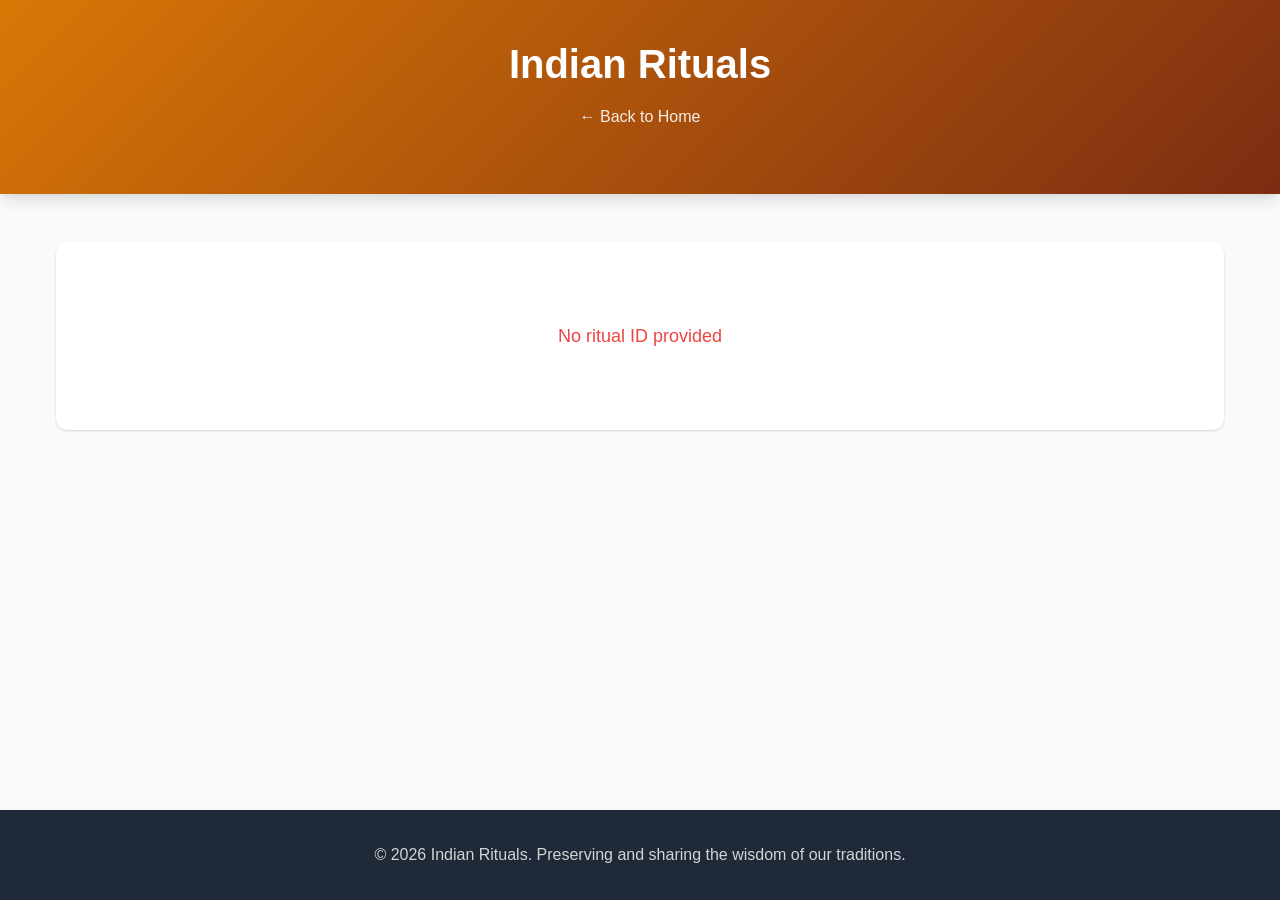
==== ritual.html @ 17914231 "Initial commit: Indian Rituals web application - Vanilla HTML/CSS/JavaScript application - 8 rituals" ====
<!DOCTYPE html>
<html lang="en">
<head>
    <meta charset="UTF-8">
    <meta name="viewport" content="width=device-width, initial-scale=1.0">
    <title id="pageTitle">Ritual Details - Indian Rituals</title>
    <meta name="description" content="Learn about the meaning and significance of Indian rituals">
    <link rel="stylesheet" href="css/styles.css">
</head>
<body>
    <!-- Header -->
    <header class="header">
        <div class="container">
            <div class="header-content">
                <a href="index.html" class="logo-link">
                    <h1 class="logo">Indian Rituals</h1>
                </a>
                <a href="index.html" class="back-link">← Back to Home</a>
            </div>
        </div>
    </header>

    <!-- Main Content -->
    <main class="main-content">
        <div class="container">
            <!-- Ritual Detail -->
            <article class="ritual-detail" id="ritualDetail">
                <!-- Content will be loaded here by JavaScript -->
                <div class="loading">Loading ritual details...</div>
            </article>

            <!-- Related Rituals -->
            <section class="related-section" id="relatedSection" style="display: none;">
                <h2>Related Rituals</h2>
                <div class="rituals-grid" id="relatedGrid">
                    <!-- Related rituals will be loaded here -->
                </div>
            </section>
        </div>
    </main>

    <!-- Footer -->
    <footer class="footer">
        <div class="container">
            <p>&copy; 2026 Indian Rituals. Preserving and sharing the wisdom of our traditions.</p>
        </div>
    </footer>

    <script src="js/app.js"></script>
    <script src="js/ritual.js"></script>
</body>
</html>
---- css/styles.css ----
/* Reset and Base Styles */
* {
    margin: 0;
    padding: 0;
    box-sizing: border-box;
}

:root {
    --primary-color: #d97706;
    --primary-dark: #b45309;
    --secondary-color: #7c2d12;
    --text-color: #1f2937;
    --text-light: #6b7280;
    --bg-color: #ffffff;
    --bg-secondary: #f9fafb;
    --border-color: #e5e7eb;
    --shadow: 0 1px 3px 0 rgba(0, 0, 0, 0.1), 0 1px 2px 0 rgba(0, 0, 0, 0.06);
    --shadow-lg: 0 10px 15px -3px rgba(0, 0, 0, 0.1), 0 4px 6px -2px rgba(0, 0, 0, 0.05);
}

body {
    font-family: -apple-system, BlinkMacSystemFont, 'Segoe UI', Roboto, 'Helvetica Neue', Arial, sans-serif;
    line-height: 1.6;
    color: var(--text-color);
    background-color: var(--bg-secondary);
    min-height: 100vh;
    display: flex;
    flex-direction: column;
}

.container {
    max-width: 1200px;
    margin: 0 auto;
    padding: 0 1rem;
}

/* Header */
.header {
    background: linear-gradient(135deg, var(--primary-color) 0%, var(--secondary-color) 100%);
    color: white;
    padding: 2rem 0;
    box-shadow: var(--shadow-lg);
}

.header-content {
    text-align: center;
    margin-bottom: 2rem;
}

.logo {
    font-size: 2.5rem;
    font-weight: 700;
    margin-bottom: 0.5rem;
}

.logo-link {
    color: white;
    text-decoration: none;
}

.tagline {
    font-size: 1.1rem;
    opacity: 0.9;
}

.back-link {
    display: inline-block;
    color: white;
    text-decoration: none;
    font-size: 1rem;
    opacity: 0.9;
    transition: opacity 0.2s;
}

.back-link:hover {
    opacity: 1;
}

/* Search */
.search-container {
    max-width: 600px;
    margin: 0 auto;
    position: relative;
}

.search-input {
    width: 100%;
    padding: 0.875rem 3rem 0.875rem 1rem;
    border: 2px solid rgba(255, 255, 255, 0.3);
    border-radius: 0.5rem;
    font-size: 1rem;
    background: rgba(255, 255, 255, 0.95);
    transition: all 0.2s;
}

.search-input:focus {
    outline: none;
    border-color: white;
    box-shadow: 0 0 0 3px rgba(255, 255, 255, 0.2);
}

.search-button {
    position: absolute;
    right: 0.5rem;
    top: 50%;
    transform: translateY(-50%);
    background: none;
    border: none;
    padding: 0.5rem;
    cursor: pointer;
    color: var(--text-light);
    transition: color 0.2s;
}

.search-button:hover {
    color: var(--primary-color);
}

/* Main Content */
.main-content {
    flex: 1;
    padding: 3rem 0;
}

.intro-section {
    text-align: center;
    margin-bottom: 3rem;
    padding: 2rem;
    background: white;
    border-radius: 0.75rem;
    box-shadow: var(--shadow);
}

.intro-section h2 {
    font-size: 2rem;
    color: var(--primary-color);
    margin-bottom: 1rem;
}

.intro-section p {
    font-size: 1.125rem;
    color: var(--text-light);
    line-height: 1.8;
    max-width: 800px;
    margin: 0 auto;
}

/* Sections */
.categories-section,
.rituals-section {
    margin-bottom: 3rem;
}

.categories-section h2,
.rituals-section h2,
.related-section h2 {
    font-size: 1.875rem;
    margin-bottom: 1.5rem;
    color: var(--text-color);
}

/* Categories Grid */
.categories-grid {
    display: grid;
    grid-template-columns: repeat(auto-fill, minmax(250px, 1fr));
    gap: 1.5rem;
    margin-bottom: 2rem;
}

.category-card {
    background: white;
    padding: 1.5rem;
    border-radius: 0.75rem;
    box-shadow: var(--shadow);
    text-decoration: none;
    color: var(--text-color);
    transition: all 0.3s;
    cursor: pointer;
    border: 2px solid transparent;
}

.category-card:hover {
    transform: translateY(-4px);
    box-shadow: var(--shadow-lg);
    border-color: var(--primary-color);
}

.category-card.active {
    border-color: var(--primary-color);
    background: linear-gradient(135deg, rgba(217, 119, 6, 0.05) 0%, rgba(124, 45, 18, 0.05) 100%);
}

.category-icon {
    font-size: 2.5rem;
    margin-bottom: 0.75rem;
    display: block;
}

.category-card h3 {
    font-size: 1.25rem;
    margin-bottom: 0.5rem;
    color: var(--primary-color);
}

.category-card p {
    font-size: 0.875rem;
    color: var(--text-light);
}

.category-count {
    display: inline-block;
    margin-top: 0.5rem;
    padding: 0.25rem 0.75rem;
    background: var(--bg-secondary);
    border-radius: 1rem;
    font-size: 0.75rem;
    color: var(--text-light);
    font-weight: 600;
}

/* Rituals Grid */
.rituals-grid {
    display: grid;
    grid-template-columns: repeat(auto-fill, minmax(300px, 1fr));
    gap: 1.5rem;
}

.ritual-card {
    background: white;
    border-radius: 0.75rem;
    box-shadow: var(--shadow);
    overflow: hidden;
    text-decoration: none;
    color: var(--text-color);
    transition: all 0.3s;
    display: flex;
    flex-direction: column;
}

.ritual-card:hover {
    transform: translateY(-4px);
    box-shadow: var(--shadow-lg);
}

.ritual-image {
    width: 100%;
    height: 200px;
    background: linear-gradient(135deg, var(--primary-color) 0%, var(--secondary-color) 100%);
    display: flex;
    align-items: center;
    justify-content: center;
    font-size: 4rem;
}

.ritual-content {
    padding: 1.5rem;
    flex: 1;
}

.ritual-category {
    display: inline-block;
    padding: 0.25rem 0.75rem;
    background: var(--bg-secondary);
    border-radius: 1rem;
    font-size: 0.75rem;
    color: var(--primary-color);
    font-weight: 600;
    margin-bottom: 0.75rem;
}

.ritual-card h3 {
    font-size: 1.25rem;
    margin-bottom: 0.75rem;
    color: var(--text-color);
}

.ritual-card p {
    font-size: 0.9375rem;
    color: var(--text-light);
    line-height: 1.6;
}

/* Ritual Detail Page */
.ritual-detail {
    background: white;
    border-radius: 0.75rem;
    box-shadow: var(--shadow);
    padding: 2rem;
    margin-bottom: 3rem;
}

.ritual-detail-header {
    text-align: center;
    margin-bottom: 2rem;
    padding-bottom: 2rem;
    border-bottom: 2px solid var(--border-color);
}

.ritual-detail-icon {
    font-size: 5rem;
    margin-bottom: 1rem;
}

.ritual-detail-title {
    font-size: 2.5rem;
    color: var(--text-color);
    margin-bottom: 1rem;
}

.ritual-detail-meta {
    display: flex;
    gap: 1rem;
    justify-content: center;
    flex-wrap: wrap;
}

.ritual-detail-category {
    padding: 0.5rem 1rem;
    background: var(--bg-secondary);
    border-radius: 1rem;
    font-size: 0.875rem;
    color: var(--primary-color);
    font-weight: 600;
}

.ritual-detail-body {
    max-width: 800px;
    margin: 0 auto;
}

.ritual-section {
    margin-bottom: 2rem;
}

.ritual-section h2 {
    font-size: 1.5rem;
    color: var(--primary-color);
    margin-bottom: 1rem;
}

.ritual-section p {
    font-size: 1.0625rem;
    color: var(--text-color);
    line-height: 1.8;
    margin-bottom: 1rem;
}

.ritual-section ul {
    list-style-position: inside;
    margin-left: 1rem;
}

.ritual-section li {
    font-size: 1.0625rem;
    color: var(--text-color);
    line-height: 1.8;
    margin-bottom: 0.5rem;
}

/* Related Section */
.related-section {
    margin-top: 3rem;
}

/* Loading State */
.loading {
    text-align: center;
    padding: 3rem;
    color: var(--text-light);
    font-size: 1.125rem;
}

/* No Results */
.no-results {
    text-align: center;
    padding: 3rem;
    background: white;
    border-radius: 0.75rem;
    box-shadow: var(--shadow);
}

.no-results p {
    font-size: 1.125rem;
    color: var(--text-light);
}

/* Footer */
.footer {
    background: var(--text-color);
    color: white;
    padding: 2rem 0;
    text-align: center;
    margin-top: auto;
}

.footer p {
    opacity: 0.8;
}

/* Responsive Design */
@media (max-width: 768px) {
    .logo {
        font-size: 2rem;
    }

    .tagline {
        font-size: 1rem;
    }

    .categories-grid {
        grid-template-columns: repeat(auto-fill, minmax(200px, 1fr));
        gap: 1rem;
    }

    .rituals-grid {
        grid-template-columns: 1fr;
        gap: 1rem;
    }

    .ritual-detail {
        padding: 1.5rem;
    }

    .ritual-detail-title {
        font-size: 2rem;
    }

    .intro-section h2 {
        font-size: 1.5rem;
    }
}
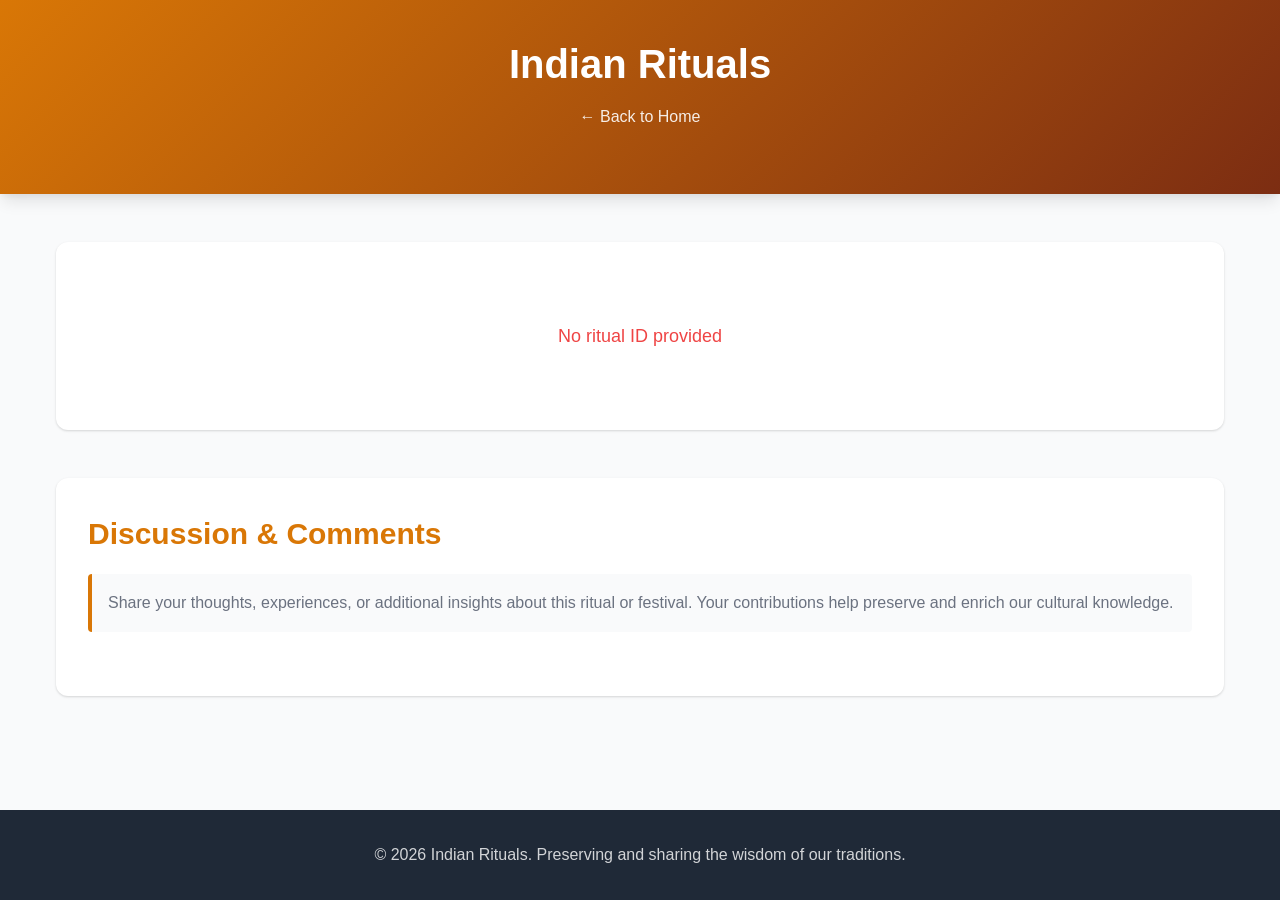
==== commit 8f6fedbe: "Add public comments section to ritual/festival pages Implements community discussion feature using u" ====
--- a/ritual.html
+++ b/ritual.html
@@ -29,6 +29,13 @@
                 <div class="loading">Loading ritual details...</div>
             </article>
 
+            <!-- Comments Section -->
+            <section class="comments-section" id="commentsSection">
+                <h2>Discussion & Comments</h2>
+                <p class="comments-intro">Share your thoughts, experiences, or additional insights about this ritual or festival. Your contributions help preserve and enrich our cultural knowledge.</p>
+                <div id="utterances-container"></div>
+            </section>
+
             <!-- Related Rituals -->
             <section class="related-section" id="relatedSection" style="display: none;">
                 <h2>Related Rituals</h2>
--- a/css/styles.css
+++ b/css/styles.css
@@ -357,6 +357,36 @@
     margin-bottom: 0.5rem;
 }
 
+/* Comments Section */
+.comments-section {
+    background: white;
+    border-radius: 0.75rem;
+    box-shadow: var(--shadow);
+    padding: 2rem;
+    margin-bottom: 3rem;
+}
+
+.comments-section h2 {
+    font-size: 1.875rem;
+    color: var(--primary-color);
+    margin-bottom: 1rem;
+}
+
+.comments-intro {
+    font-size: 1rem;
+    color: var(--text-light);
+    line-height: 1.6;
+    margin-bottom: 2rem;
+    padding: 1rem;
+    background: var(--bg-secondary);
+    border-left: 4px solid var(--primary-color);
+    border-radius: 0.25rem;
+}
+
+#utterances-container {
+    margin-top: 1.5rem;
+}
+
 /* Related Section */
 .related-section {
     margin-top: 3rem;
